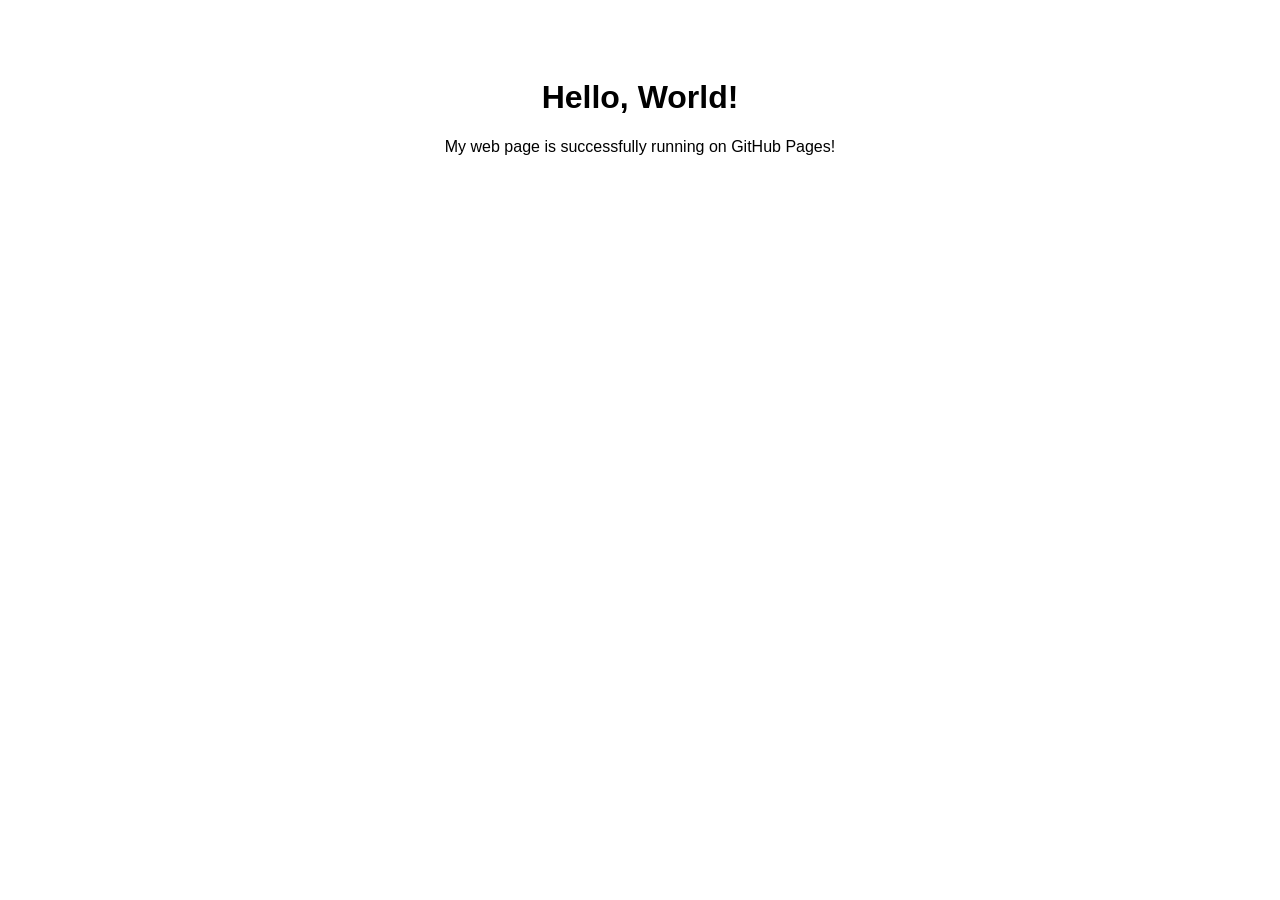
==== index.html @ 6464d496 "Create initial index.html for GitHub Pages" ====
<!DOCTYPE html>
<html lang="en">
<head>
    <meta charset="UTF-8">
    <meta name="viewport" content="width=device-width, initial-scale=1.0">
    <title>My GitHub Web Page</title>
    <style>
        body { font-family: sans-serif; text-align: center; padding-top: 50px; }
    </style>
</head>
<body>
    <h1>Hello, World!</h1>
    <p>My web page is successfully running on GitHub Pages!</p>
</body>
</html>
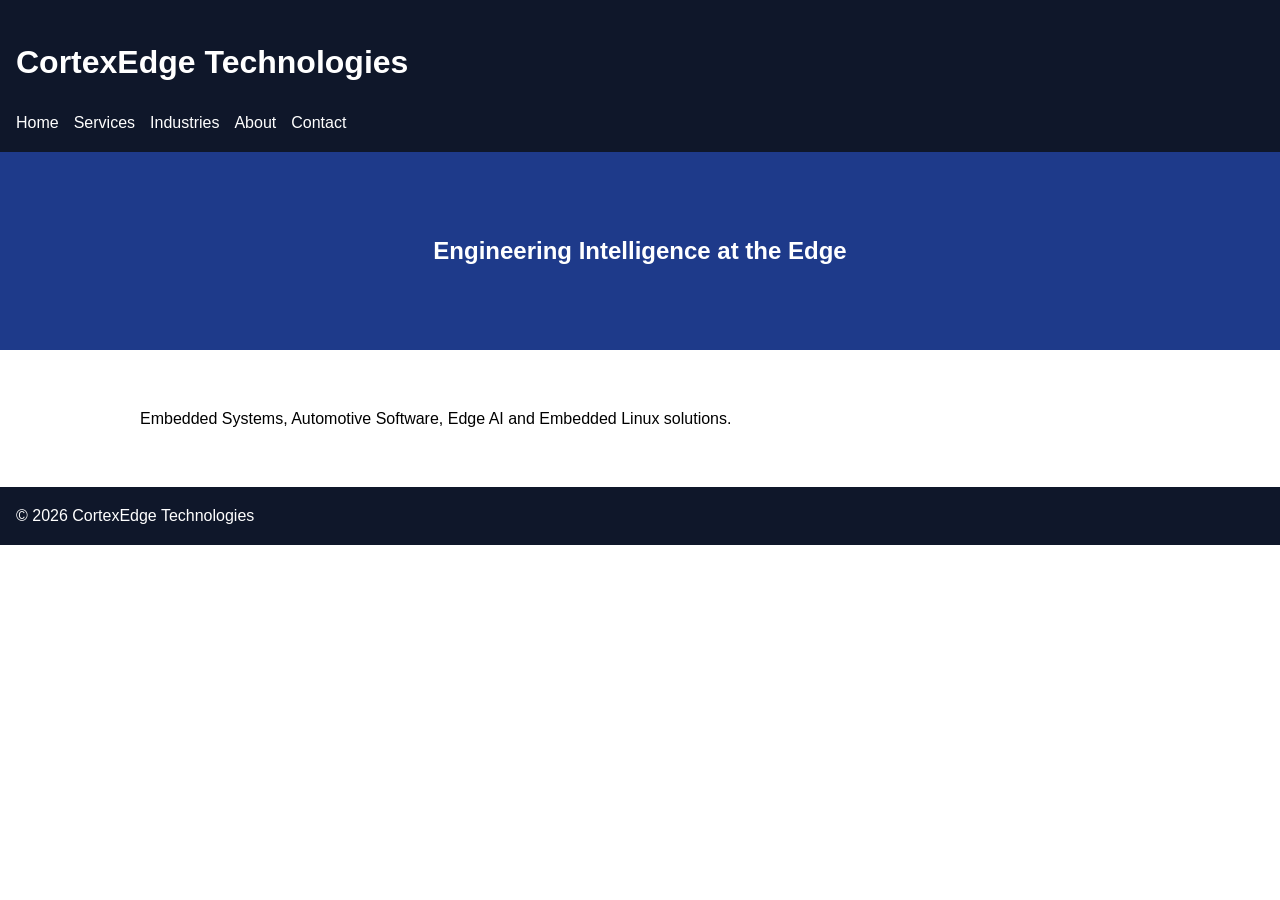
==== commit e3f460b4: "Add files via upload" ====
--- a/index.html
+++ b/index.html
@@ -1,15 +1 @@
-<!DOCTYPE html>
-<html lang="en">
-<head>
-    <meta charset="UTF-8">
-    <meta name="viewport" content="width=device-width, initial-scale=1.0">
-    <title>My GitHub Web Page</title>
-    <style>
-        body { font-family: sans-serif; text-align: center; padding-top: 50px; }
-    </style>
-</head>
-<body>
-    <h1>Hello, World!</h1>
-    <p>My web page is successfully running on GitHub Pages!</p>
-</body>
-</html>
+<html><head><title>CortexEdge Technologies</title><link rel='stylesheet' href='css/style.css'></head><body><header><h1>CortexEdge Technologies</h1><nav><a href='index.html'>Home</a><a href='services.html'>Services</a><a href='industries.html'>Industries</a><a href='about.html'>About</a><a href='contact.html'>Contact</a></nav></header><div class='hero'><h2>Engineering Intelligence at the Edge</h2></div><div class='container'><p>Embedded Systems, Automotive Software, Edge AI and Embedded Linux solutions.</p></div><footer>© 2026 CortexEdge Technologies</footer></body></html>
--- a/css/style.css
+++ b/css/style.css
@@ -0,0 +1,7 @@
+
+body{font-family:Segoe UI,sans-serif;margin:0;line-height:1.6}
+header,footer{background:#0f172a;color:#fff;padding:16px}
+nav a{color:#fff;margin-right:15px;text-decoration:none}
+.hero{padding:60px;background:#1e3a8a;color:#fff;text-align:center}
+.container{padding:40px;max-width:1000px;margin:auto}
+.card{border:1px solid #ddd;padding:20px;margin:10px 0;border-radius:8px}
